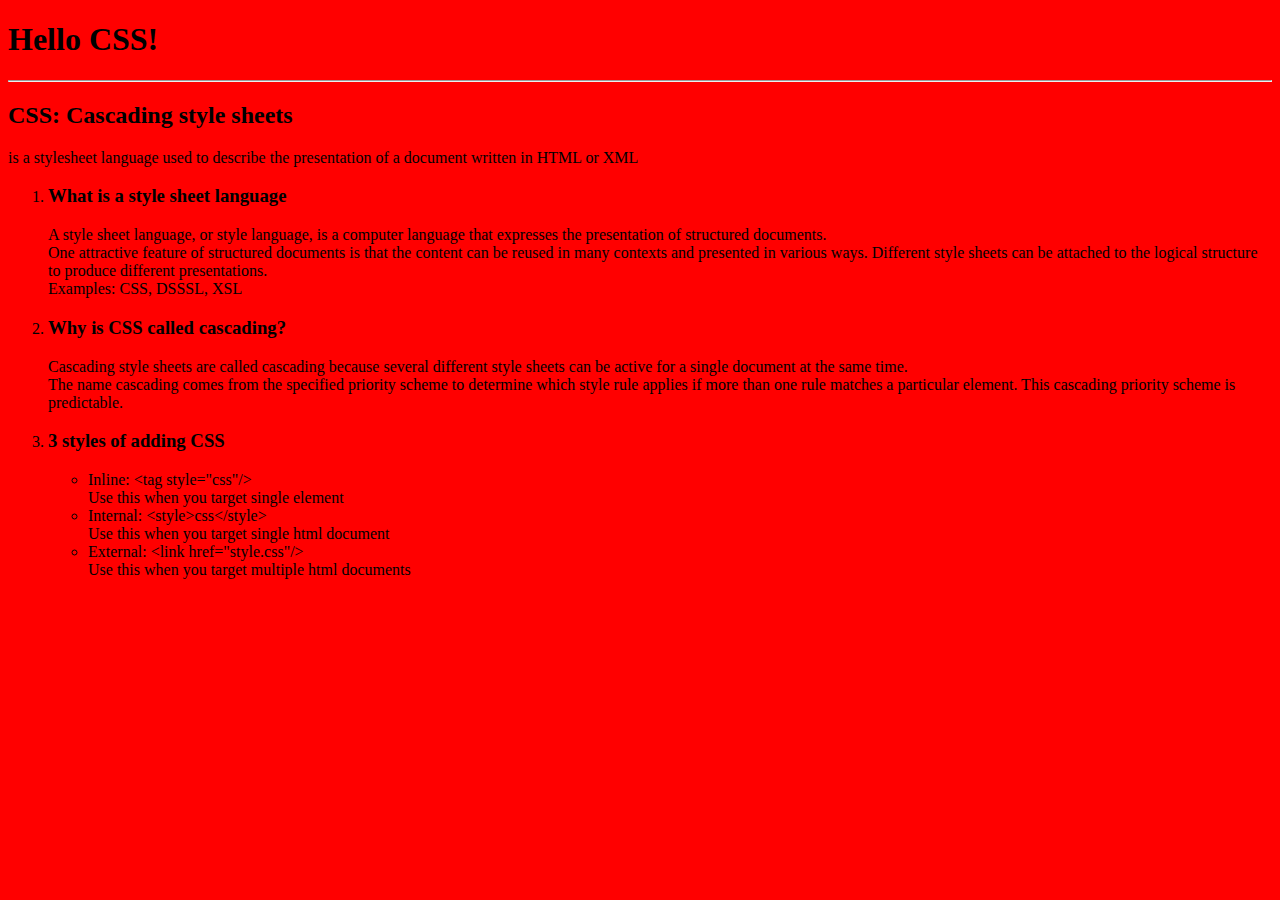
==== hello-css.html @ b258a1ef "Title:learning web dev Changes: 	- html done 	- css in progress" ====
<!DOCTYPE html>
<!-- INLINE STYLE OF ADDING -->
<html  lang="en" style="background: red">
<head>
    <meta charset="UTF-8">
    <meta http-equiv="X-UA-Compatible" content="IE=edge">
    <meta name="viewport" content="width=device-width, initial-scale=1.0">
    <title>Document</title>
    <!-- INTERNAL STYLE OF ADDING -->
    <!-- <style>
        html {
            background: blue;
        }
    </style> -->

    <!-- EXTERNAL STYLE OF ADDING -->
    <!-- <link rel="stylesheet" href="./hello-stylesheet.css" /> -->
</head>
<body>
    <h1>Hello CSS!</h1>
    <hr>
    <h2>CSS: Cascading style sheets</h2>
    is a stylesheet language used to describe the presentation of a document written in HTML or XML
    <ol>
        <li>
            <h3>What is a style sheet language</h3>
            <p>A style sheet language, or style language, is a computer language that expresses the presentation of structured documents. <br>One attractive feature of structured documents is that the content can be reused in many contexts and presented in various ways. Different style sheets can be attached to the logical structure to produce different presentations. <br>Examples: CSS, DSSSL, XSL</p>
        </li>

        <li>
            <h3>Why is CSS called cascading?</h3>
            <p>Cascading style sheets are called cascading because several different style sheets can be active for a single document at the same time.<br>The name cascading comes from the specified priority scheme to determine which style rule applies if more than one rule matches a particular element. This cascading priority scheme is predictable.</p>
        </li>

        <li>
            <h3>3 styles of adding CSS</h3>
            <ul>
                <li>Inline: &lttag style="css"/&gt</li>
                Use this when you target single element
                <li>Internal: &ltstyle&gtcss&lt/style&gt</li>
                Use this when you target single html document
                <li>External: &ltlink href="style.css"/&gt</li>
                Use this when you target multiple html documents
            </ul>
        </li>
    </ol>
</body>
</html>
---- hello-stylesheet.css ----
html {
    background: green;
}
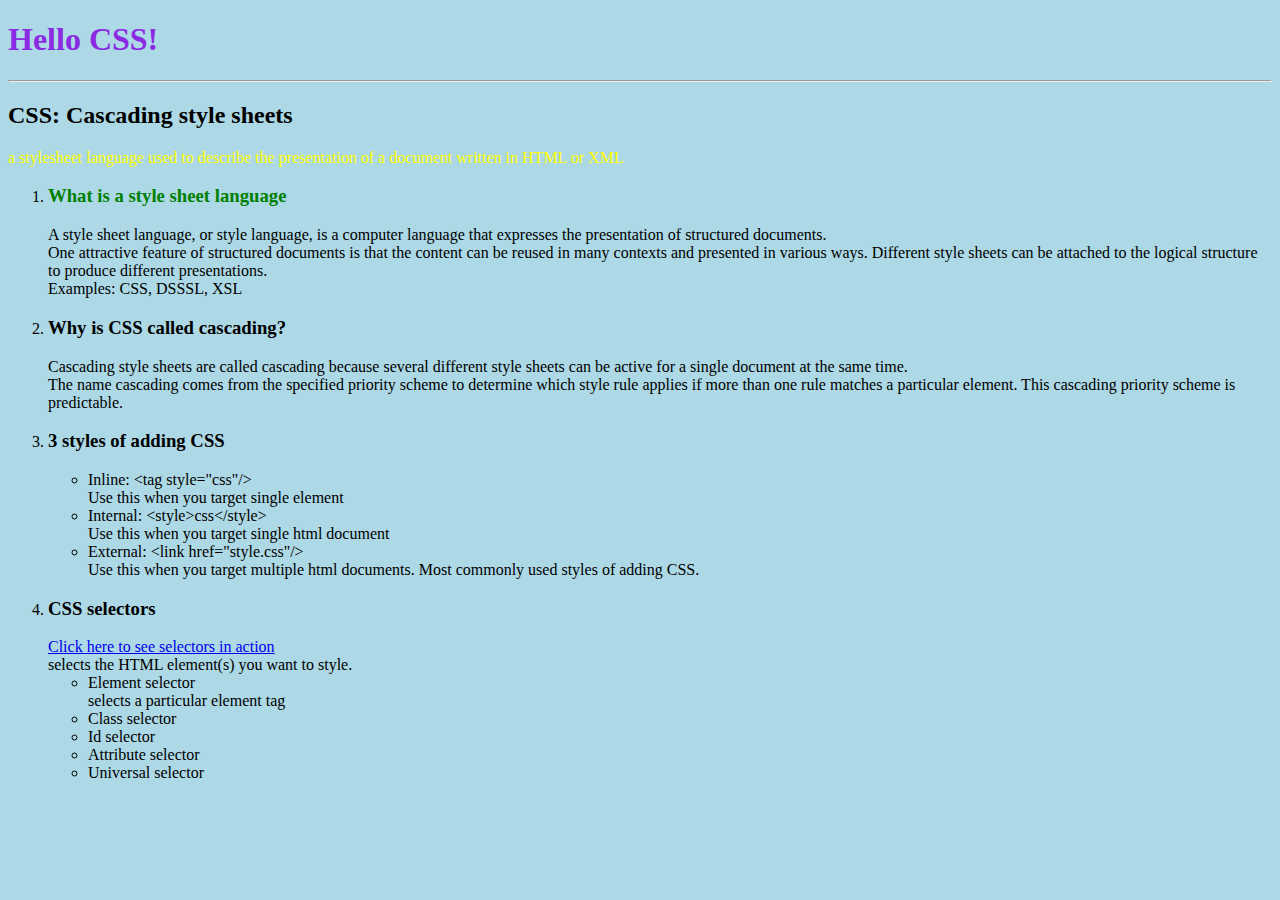
==== commit 682f6024: "selectors section done" ====
--- a/hello-css.html
+++ b/hello-css.html
@@ -1,6 +1,7 @@
 <!DOCTYPE html>
 <!-- INLINE STYLE OF ADDING -->
-<html  lang="en" style="background: red">
+<!-- <html  lang="en" style="background: lightgrey"> -->
+<html>
 <head>
     <meta charset="UTF-8">
     <meta http-equiv="X-UA-Compatible" content="IE=edge">
@@ -14,16 +15,16 @@
     </style> -->
 
     <!-- EXTERNAL STYLE OF ADDING -->
-    <!-- <link rel="stylesheet" href="./hello-stylesheet.css" /> -->
+    <link rel="stylesheet" href="./hello-stylesheet.css" />
 </head>
 <body>
     <h1>Hello CSS!</h1>
     <hr>
     <h2>CSS: Cascading style sheets</h2>
-    is a stylesheet language used to describe the presentation of a document written in HTML or XML
+    <p class="yellow-text"> a stylesheet language used to describe the presentation of a document written in HTML or XML</p>
     <ol>
         <li>
-            <h3>What is a style sheet language</h3>
+            <h3 id="green-text">What is a style sheet language</h3>
             <p>A style sheet language, or style language, is a computer language that expresses the presentation of structured documents. <br>One attractive feature of structured documents is that the content can be reused in many contexts and presented in various ways. Different style sheets can be attached to the logical structure to produce different presentations. <br>Examples: CSS, DSSSL, XSL</p>
         </li>
 
@@ -40,7 +41,21 @@
                 <li>Internal: &ltstyle&gtcss&lt/style&gt</li>
                 Use this when you target single html document
                 <li>External: &ltlink href="style.css"/&gt</li>
-                Use this when you target multiple html documents
+                Use this when you target multiple html documents. Most commonly used styles of adding CSS.
+            </ul>
+        </li>
+
+        <li>
+            <h3>CSS selectors</h3>
+            <a href="./selectors-in-action.html">Click here to see selectors in action</a><br>
+            selects the HTML element(s) you want to style.
+            <ul>
+                <li>Element selector</li>
+                selects a particular element tag
+                <li>Class selector</li>
+                <li>Id selector</li>
+                <li>Attribute selector</li>
+                <li>Universal selector</li>
             </ul>
         </li>
     </ol>
--- a/hello-stylesheet.css
+++ b/hello-stylesheet.css
@@ -1,3 +1,27 @@
+/* Element selector */
 html {
-    background: green;
-}+    background: lightblue;
+}
+h1 {
+    color: blueviolet;
+}
+
+/* Class selector */
+.yellow-text {
+    color: yellow;
+}
+
+.brown-text {
+    color: brown;
+}
+
+/* Id selector */
+#green-text {
+    color: green;
+}
+
+#red-text {
+    color: red;
+}
+
+/* Attribute selector */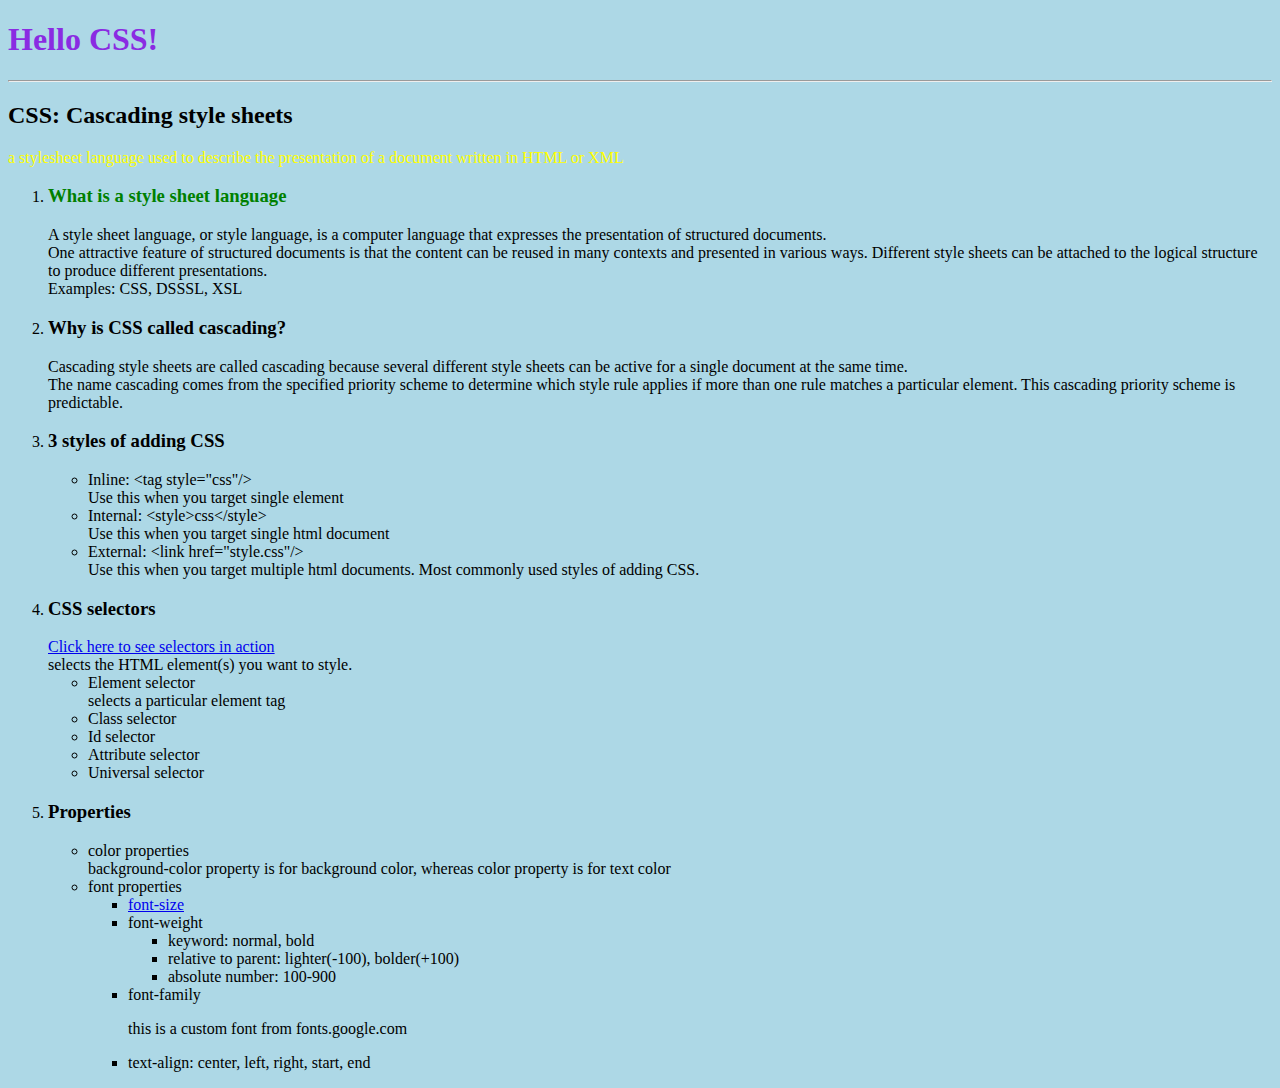
==== commit c22929f2: "Title: css properties done" ====
--- a/hello-css.html
+++ b/hello-css.html
@@ -16,6 +16,11 @@
 
     <!-- EXTERNAL STYLE OF ADDING -->
     <link rel="stylesheet" href="./hello-stylesheet.css" />
+
+    <!-- Adding a custom font from font.google.com -->
+    <link rel="preconnect" href="https://fonts.googleapis.com">
+<link rel="preconnect" href="https://fonts.gstatic.com" crossorigin>
+<link href="https://fonts.googleapis.com/css2?family=Kalam:wght@300&display=swap" rel="stylesheet">
 </head>
 <body>
     <h1>Hello CSS!</h1>
@@ -47,7 +52,7 @@
 
         <li>
             <h3>CSS selectors</h3>
-            <a href="./selectors-in-action.html">Click here to see selectors in action</a><br>
+            <a href="./selectors/selectors.html">Click here to see selectors in action</a><br>
             selects the HTML element(s) you want to style.
             <ul>
                 <li>Element selector</li>
@@ -58,6 +63,27 @@
                 <li>Universal selector</li>
             </ul>
         </li>
+
+        <li>
+            <h3>Properties</h3>
+            <ul>
+                <li>color properties<br> background-color property is for background color, whereas color property is for text color</li>
+                <li>font properties</li>
+                <ul>
+                    <li><a href="./font-size/font-size.html">font-size</a></li>
+                    <li>font-weight</li>
+                    <ul>
+                        <li>keyword: normal, bold</li>
+                        <li>relative to parent: lighter(-100), bolder(+100)</li>
+                        <li>absolute number: 100-900</li>
+                    </ul>
+                    <li>font-family</li>
+                    <p id="kalam-google-font-family">this is a custom font from fonts.google.com</p>
+                    <li>text-align: center, left, right, start, end</li>
+                </ul>
+                
+            </ul>
+        </li>
     </ol>
 </body>
 </html>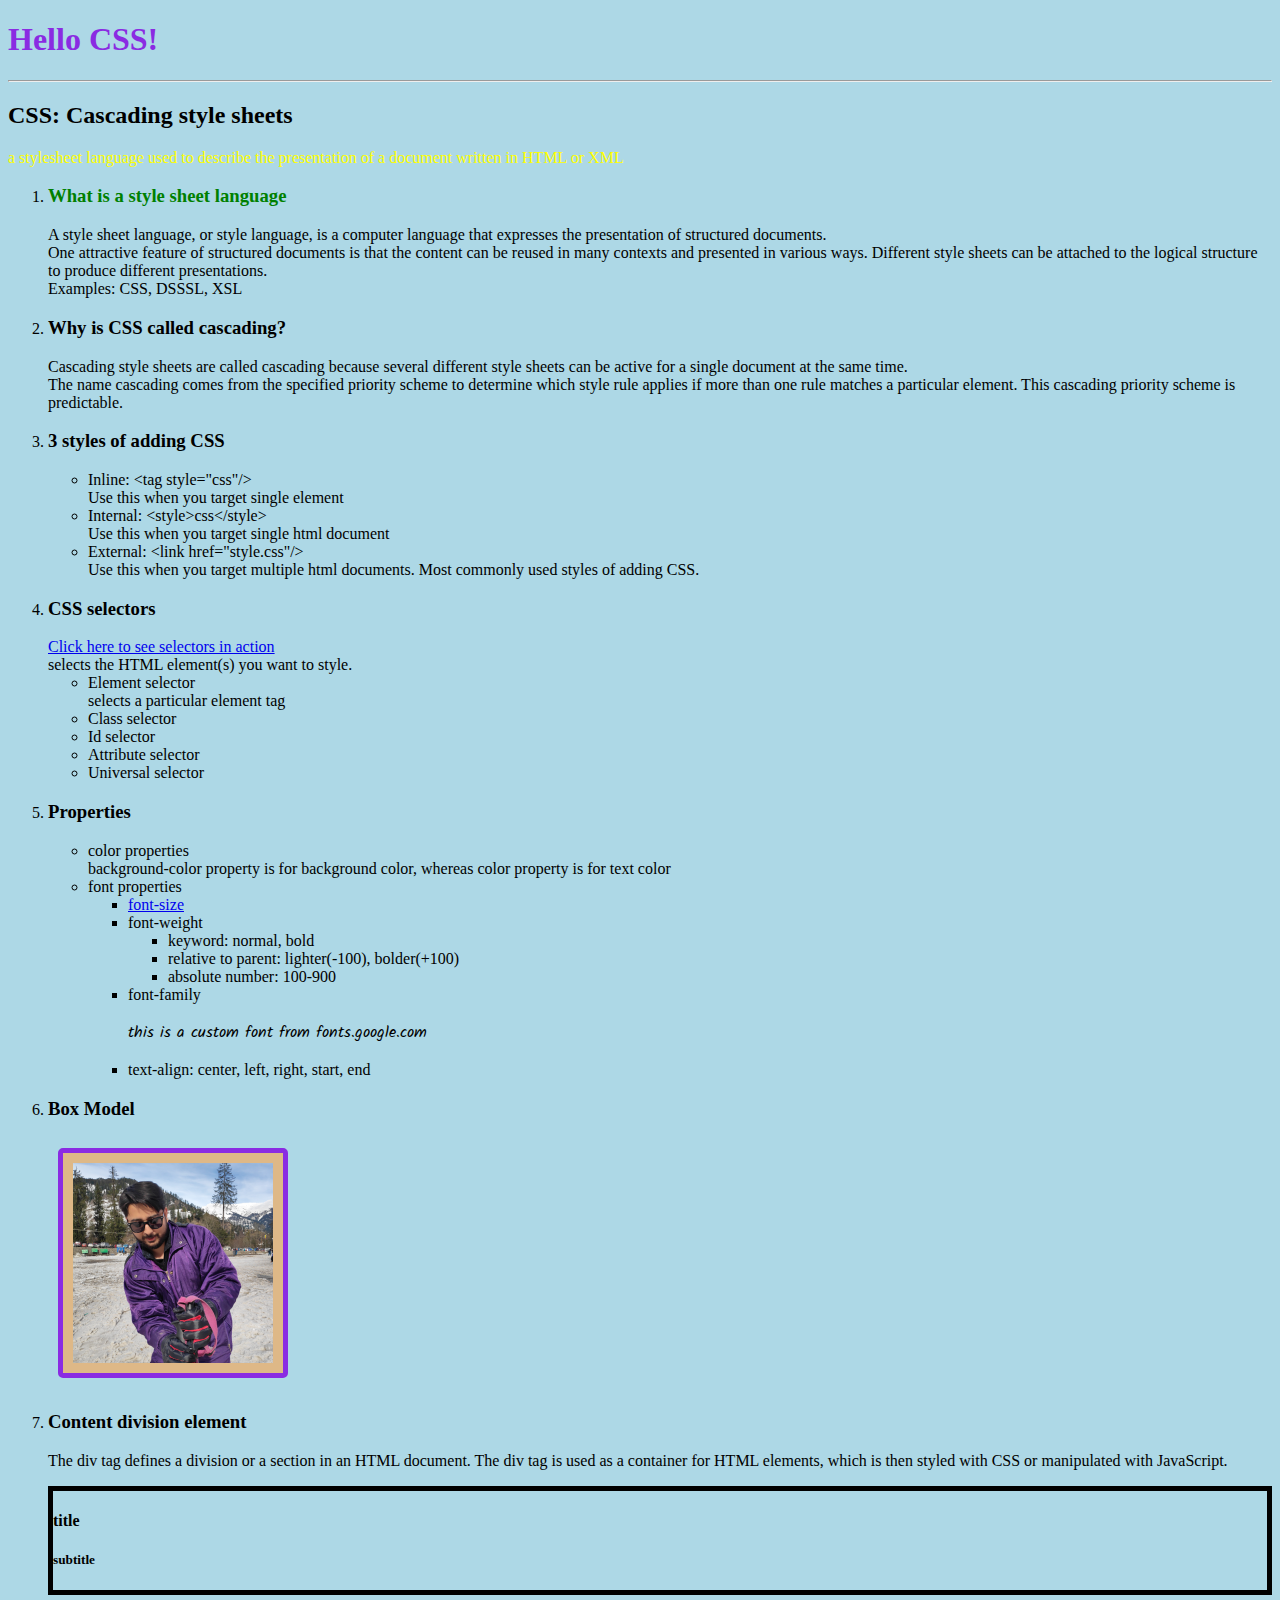
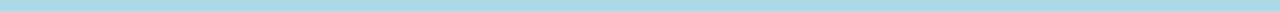
==== commit e42ba46d: "Title: - box model - content division element" ====
--- a/hello-css.html
+++ b/hello-css.html
@@ -84,6 +84,20 @@
                 
             </ul>
         </li>
+
+        <li>
+            <h3>Box Model</h3>
+            <img src="./dp1.png" alt="aanchal patial" id="display-picture">
+        </li>
+
+        <li>
+            <h3>Content division element</h3>
+            <p>The div tag defines a division or a section in an HTML document. The div tag is used as a container for HTML elements, which is then styled with CSS or manipulated with JavaScript.</p>
+            <div>
+                <h4>title</h4>
+                <h5>subtitle</h5>
+            </div>
+        </li>
     </ol>
 </body>
 </html>--- a/hello-stylesheet.css
+++ b/hello-stylesheet.css
@@ -24,4 +24,22 @@
     color: red;
 }
 
+#kalam-google-font-family {
+    font-family: 'Kalam', cursive;
+}
+
+#display-picture {
+    background-color: burlywood;
+    height: 200px;
+    width: 200px;
+    border: 5px solid blueviolet;
+    border-radius: 5px;
+    padding: 10px;
+    margin: 10px;
+}
+
+div {
+    border: 5px solid black;
+}
+
 /* Attribute selector */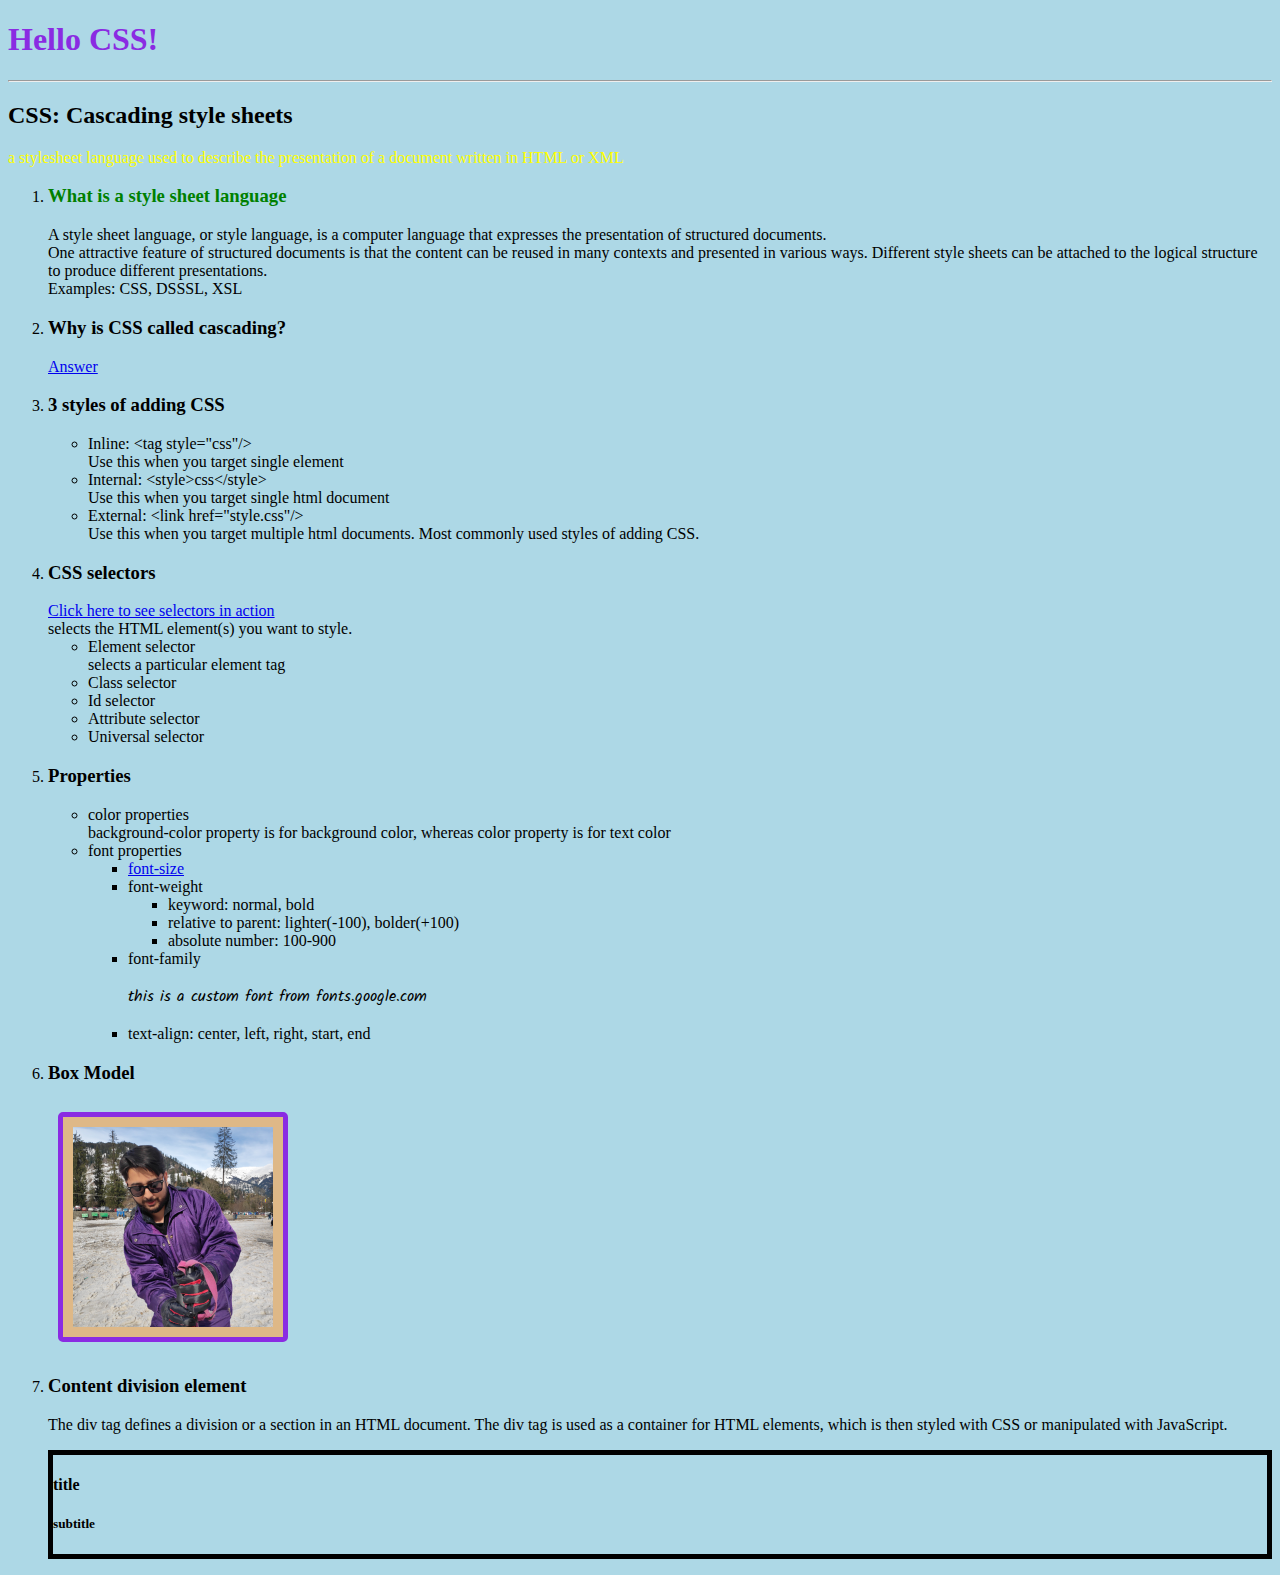
==== commit a5254883: "Title: cascading priorities" ====
--- a/hello-css.html
+++ b/hello-css.html
@@ -35,7 +35,7 @@
 
         <li>
             <h3>Why is CSS called cascading?</h3>
-            <p>Cascading style sheets are called cascading because several different style sheets can be active for a single document at the same time.<br>The name cascading comes from the specified priority scheme to determine which style rule applies if more than one rule matches a particular element. This cascading priority scheme is predictable.</p>
+            <a href="./cascading/cascading.html">Answer</a>
         </li>
 
         <li>
@@ -87,7 +87,7 @@
 
         <li>
             <h3>Box Model</h3>
-            <img src="./dp1.png" alt="aanchal patial" id="display-picture">
+            <img src="./assets/dp1.png" alt="aanchal patial" id="display-picture">
         </li>
 
         <li>
--- a/hello-stylesheet.css
+++ b/hello-stylesheet.css
@@ -4,6 +4,9 @@
 }
 h1 {
     color: blueviolet;
+}
+div {
+    border: 5px solid black;
 }
 
 /* Class selector */
@@ -38,8 +41,5 @@
     margin: 10px;
 }
 
-div {
-    border: 5px solid black;
-}
 
 /* Attribute selector */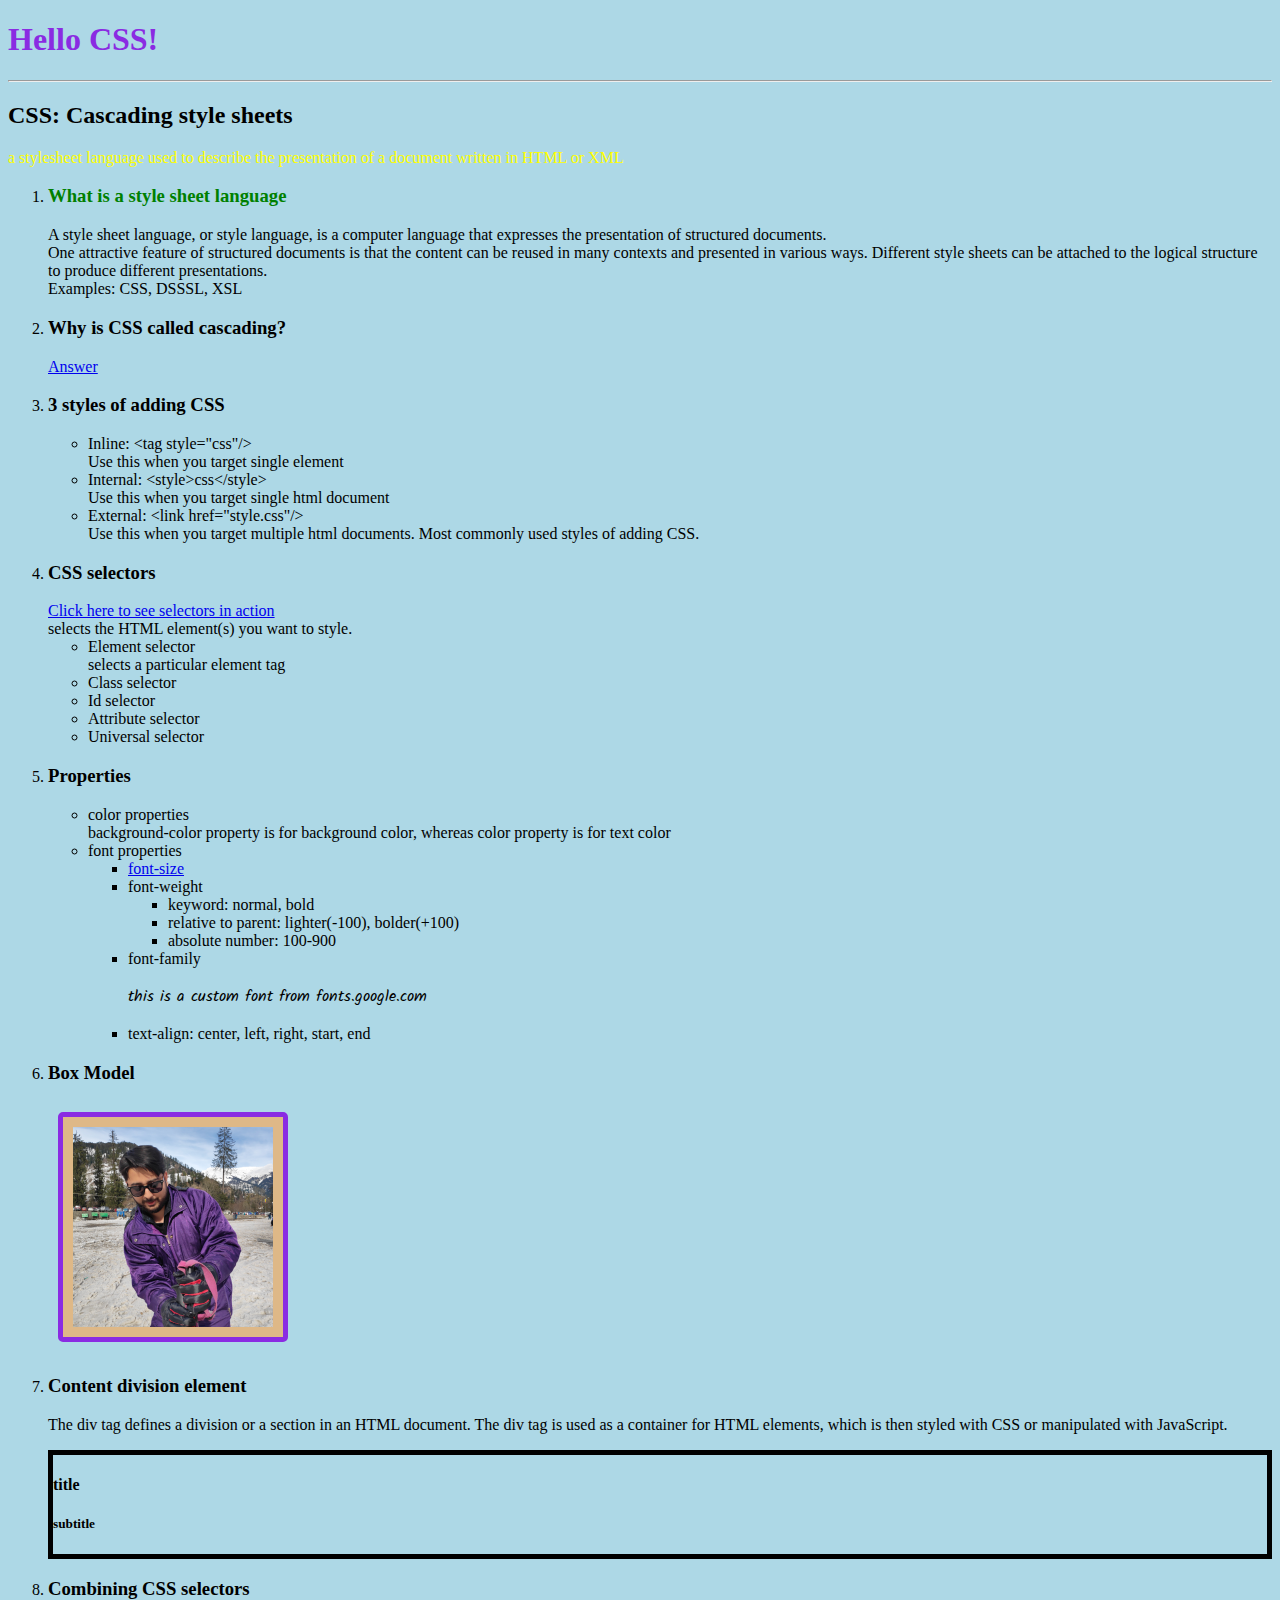
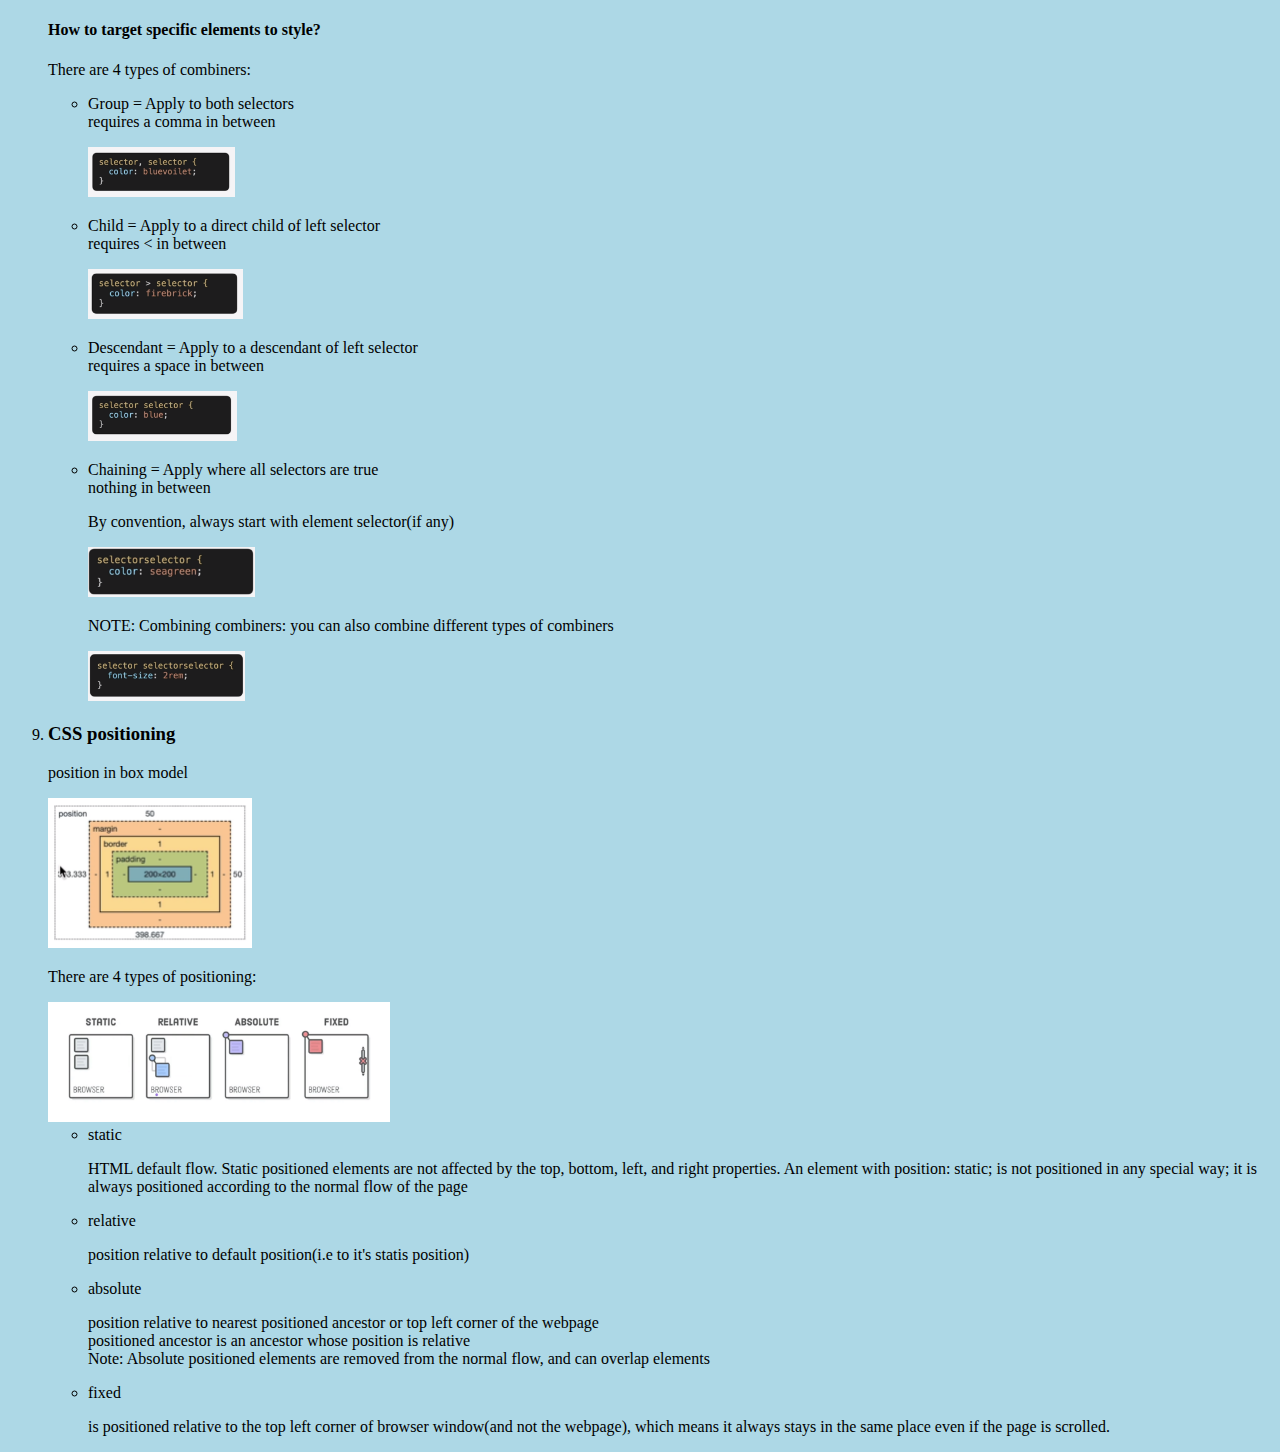
==== commit b26a27d0: "Title: intermediate css section done" ====
--- a/hello-css.html
+++ b/hello-css.html
@@ -98,6 +98,53 @@
                 <h5>subtitle</h5>
             </div>
         </li>
+
+        <li>
+            <h3>Combining CSS selectors</h2>
+            <h4>How to target specific elements to style?</h3>
+            <p>There are 4 types of combiners:</p>
+            <ul>
+                <li>
+                <p> Group =  Apply to both selectors<br>requires a comma in between</p>
+                <img src="./assets/group.png" alt="group" height="50px">
+                </li>
+                <li>
+                <p> Child =  Apply to a direct child of left selector<br>requires &lt; in between</p>
+                <img src="./assets/child.png" alt="child" height="50px">
+                </li>
+                <li>
+                <p> Descendant =  Apply to a descendant of left selector<br>requires a space in between</p>
+                <img src="./assets/descendant.png" alt="descendant" height="50px">
+                </li>
+                <li>
+                <p> Chaining =  Apply where all selectors are true<br>nothing in between</p>
+                <p>By convention, always start with element selector(if any)</p>
+                <img src="./assets/chaining.png" alt="chaining" height="50px">
+                </li>
+                <p>NOTE: Combining combiners: you can also combine different types of combiners</p>
+                <img src="./assets/combining-combiners.png" alt="chaining" height="50px">
+            </ul>
+        </li>
+
+        <li>
+            <h3>CSS positioning</h2>
+                <p>position in box model</p>
+                <img src="./assets/box-model.png" alt="box model" height="150">
+                <p>There are 4 types of positioning:</p>
+                <img src="./assets/positioning.png" alt="CSS positioning" height="120px">
+                <ul>
+                    <li>static</li>
+                    <p>HTML default flow. Static positioned elements are not affected by the top, bottom, left, and right properties.
+
+                        An element with position: static; is not positioned in any special way; it is always positioned according to the normal flow of the page</p>
+                    <li>relative</li>
+                    <p>position relative to default position(i.e to it's statis position)</p>
+                    <li>absolute</li>
+                    <p>position relative to nearest positioned ancestor or top left corner of the webpage<br>positioned ancestor is an ancestor whose position is relative<br> Note: Absolute positioned elements are removed from the normal flow, and can overlap elements</p>
+                    <li>fixed</li>
+                    <p>is positioned relative to the top left corner of browser window(and not the webpage), which means it always stays in the same place even if the page is scrolled.</p>
+                </ul>
+        </li>
     </ol>
 </body>
 </html>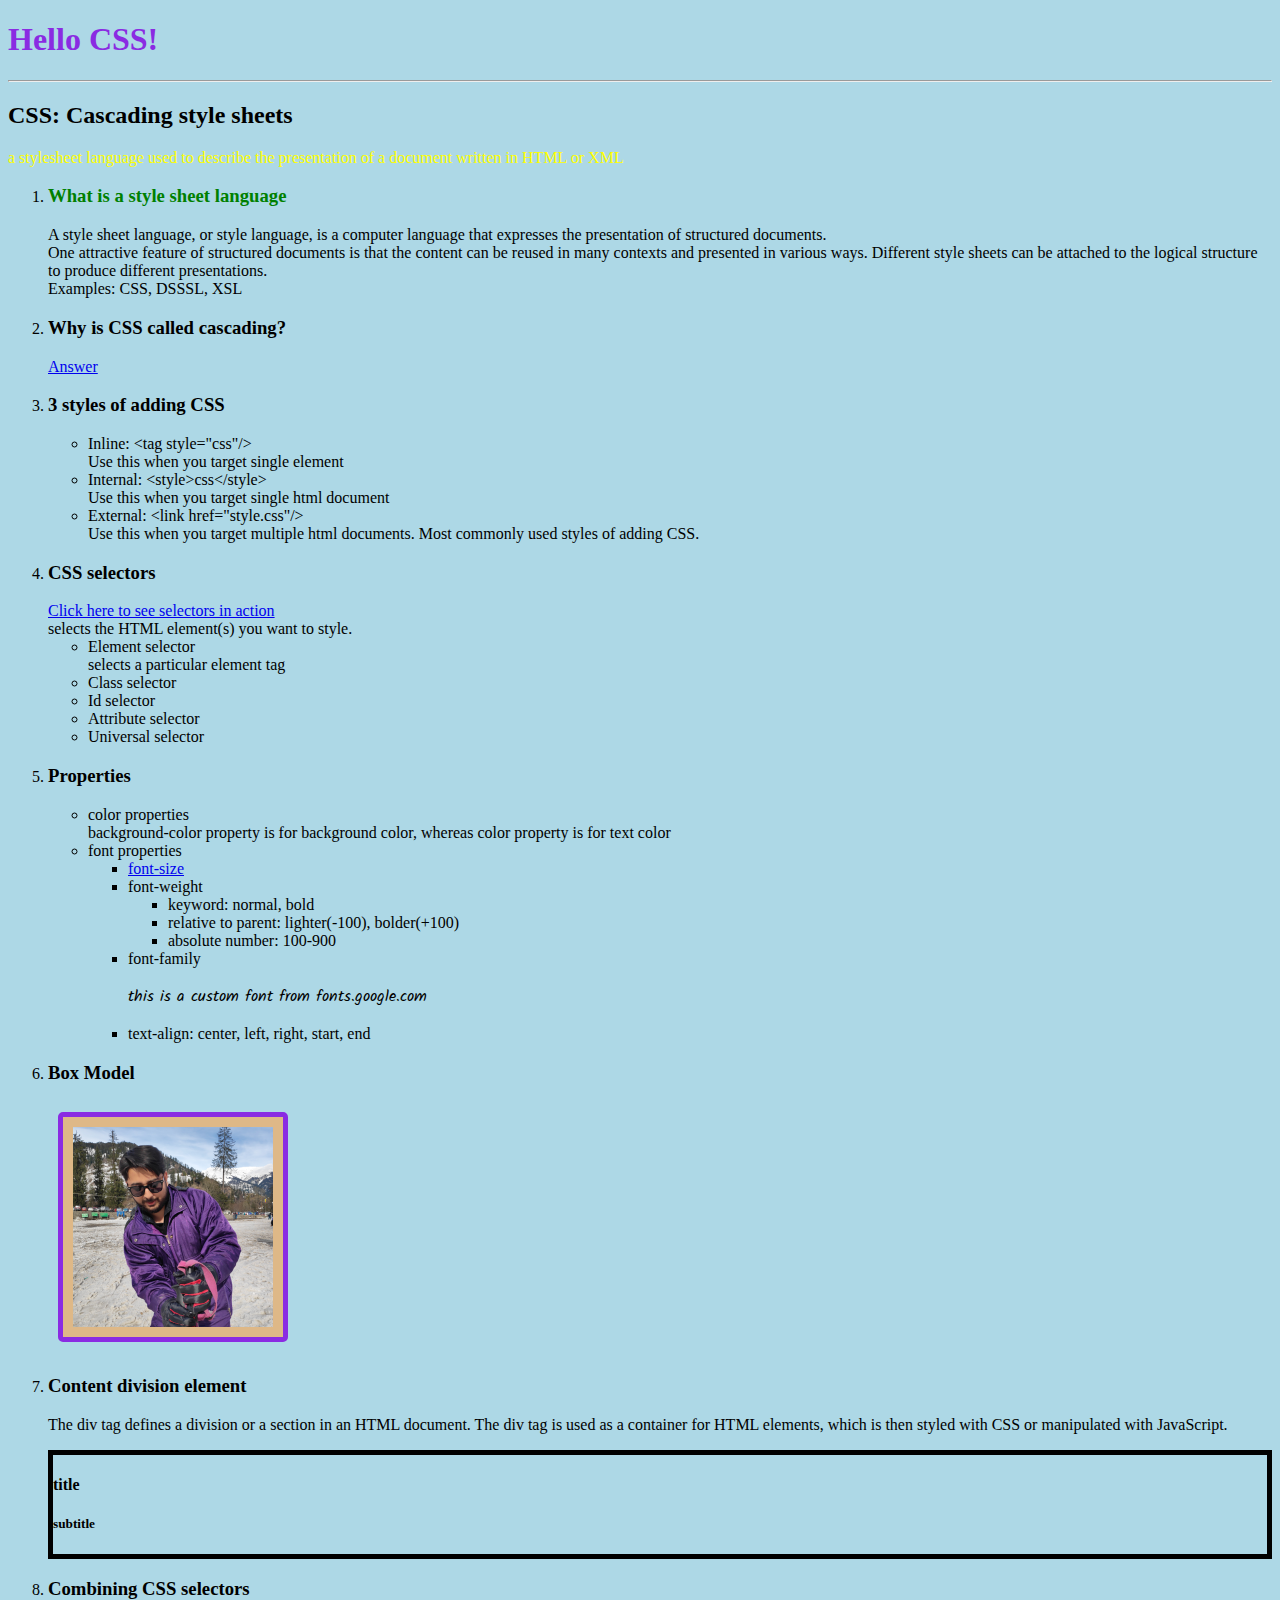
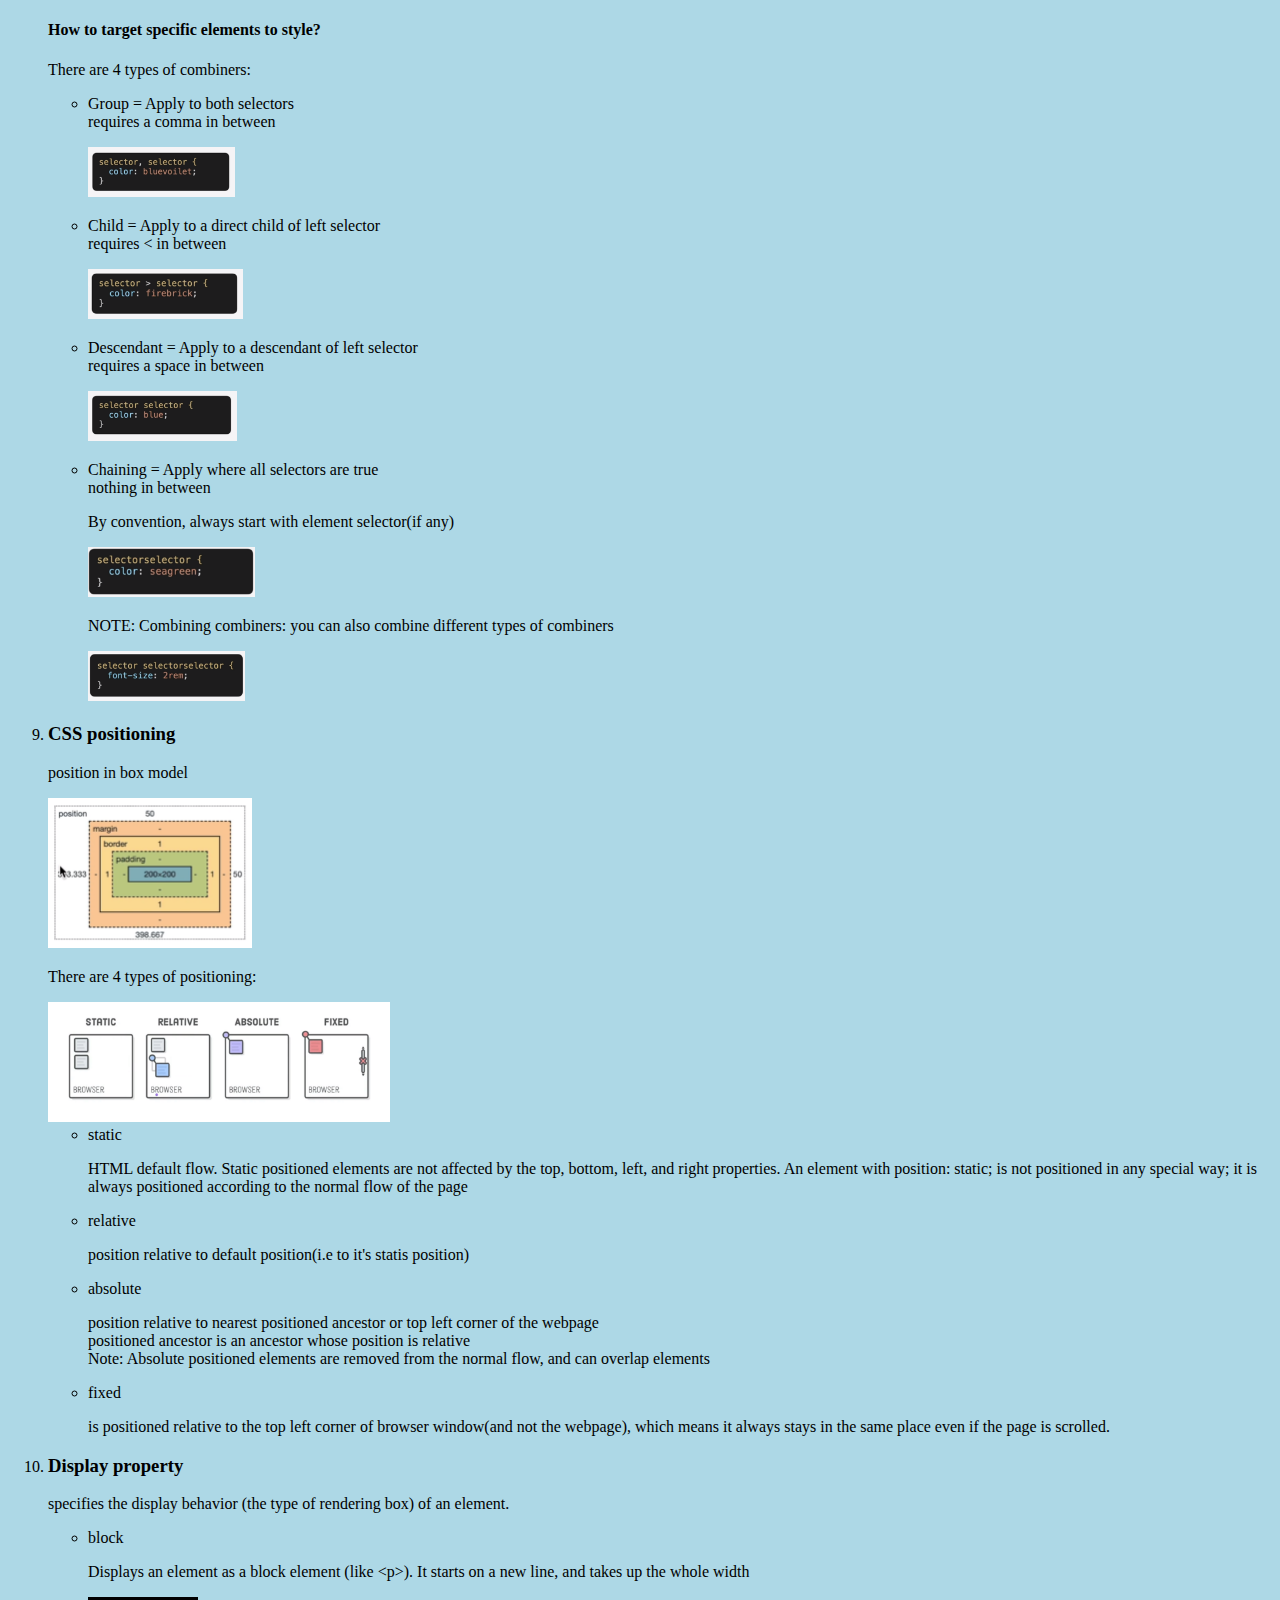
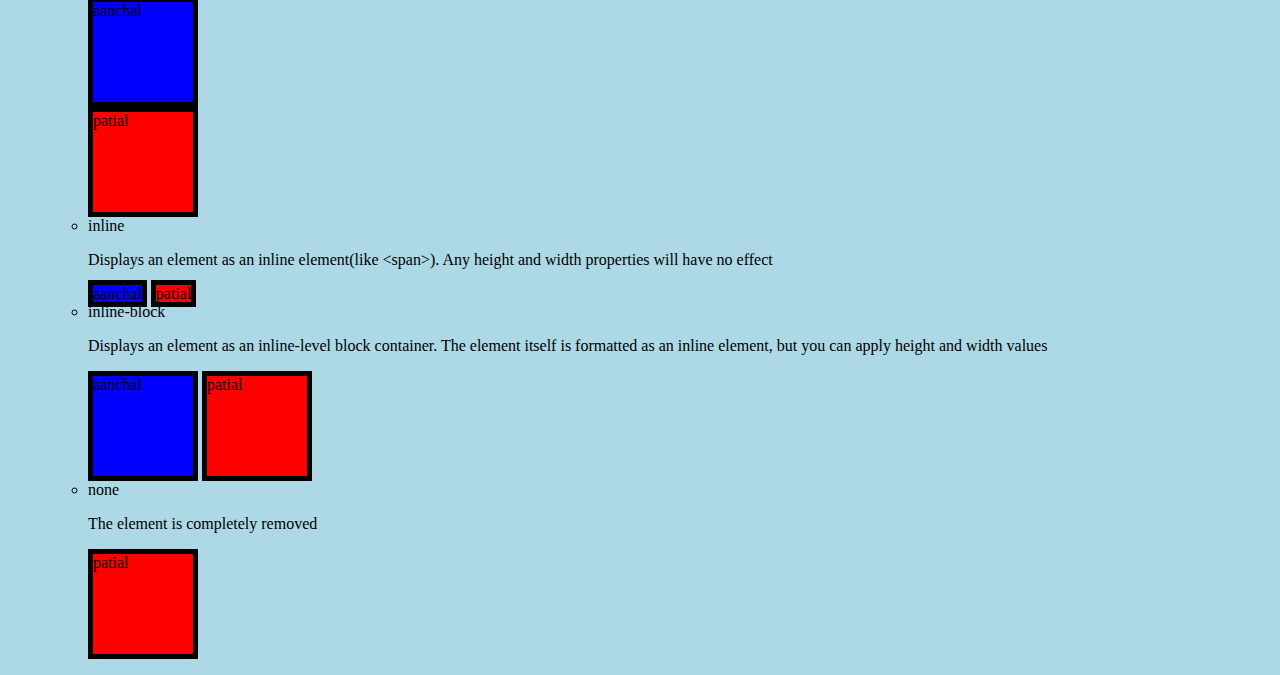
==== commit 13ae2ca7: "CSS display property done" ====
--- a/hello-css.html
+++ b/hello-css.html
@@ -145,6 +145,29 @@
                     <p>is positioned relative to the top left corner of browser window(and not the webpage), which means it always stays in the same place even if the page is scrolled.</p>
                 </ul>
         </li>
+
+        <li>
+            <h3>Display property</h2>
+                <p>specifies the display behavior (the type of rendering box) of an element.</p>
+                <ul>
+                    <li>block</li>
+                    <p>Displays an element as a block element (like &ltp&gt). It starts on a new line, and takes up the whole width</p>
+                    <div class="blue-div block-div">aanchal</div>
+                    <div class="red-div block-div">patial</div>
+                    <li>inline</li>
+                    <p>Displays an element as an inline element(like &ltspan&gt). Any height and width properties will have no effect</p>
+                    <div class="blue-div inline-div">aanchal</div>
+                    <div class="red-div inline-div">patial</div>
+                    <li>inline-block</li>
+                    <p>Displays an element as an inline-level block container. The element itself is formatted as an inline element, but you can apply height and width values</p>
+                    <div class="blue-div inline-block-div">aanchal</div>
+                    <div class="red-div inline-block-div">patial</div>
+                    <li>none</li>
+                    <p>The element is completely removed</p>
+                    <div class="blue-div none-div">aanchal</div>
+                    <div class="red-div">patial</div>
+                </ul>
+        </li>
     </ol>
 </body>
 </html>--- a/hello-stylesheet.css
+++ b/hello-stylesheet.css
@@ -42,4 +42,34 @@
 }
 
 
-/* Attribute selector */+/* Attribute selector */
+
+/* Display property */
+
+.blue-div {
+    background-color: blue;
+    height: 100px;
+    width: 100px;
+}
+
+.red-div {
+    background-color: red;
+    height: 100px;
+    width: 100px;
+}
+
+.block-div {
+    display: block;
+}
+
+.inline-div {
+    display: inline;
+}
+
+.inline-block-div {
+    display: inline-block;
+}
+
+.none-div {
+    display: none;
+}